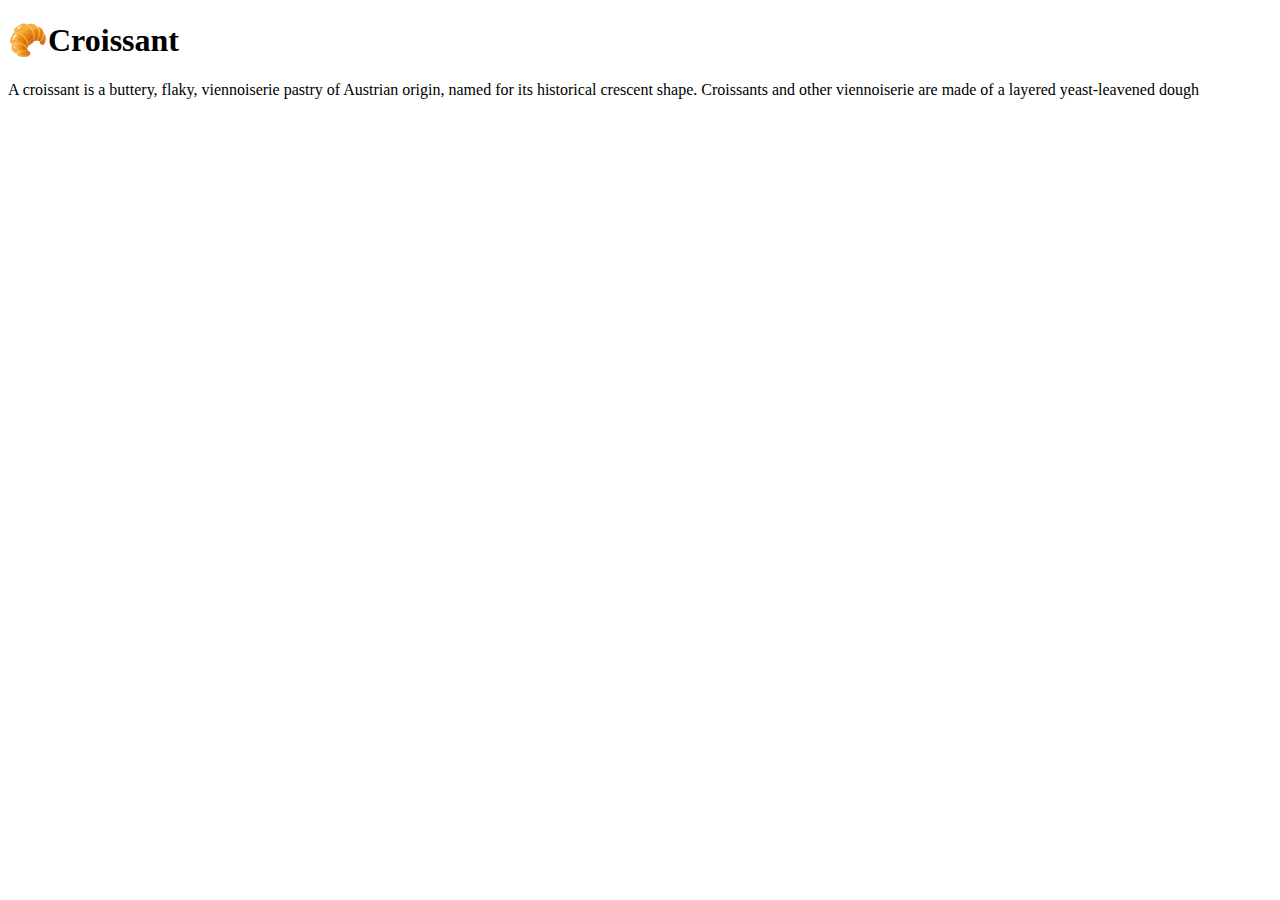
==== index.html @ dd295d42 "Added html files" ====
<!DOCTYPE html>
<html lang="en">

<head>
    <meta charset="UTF-8">
    <meta name="viewport" content="width=device-width, initial-scale=1.0">
    <title>Croissant</title>
</head>

<body>
    <h1>🥐Croissant</h1>
    <p>A croissant is a buttery, flaky, viennoiserie pastry of Austrian origin, named for its historical crescent shape.
        Croissants and other viennoiserie are made of a layered yeast-leavened dough</p>
</body>

</html>
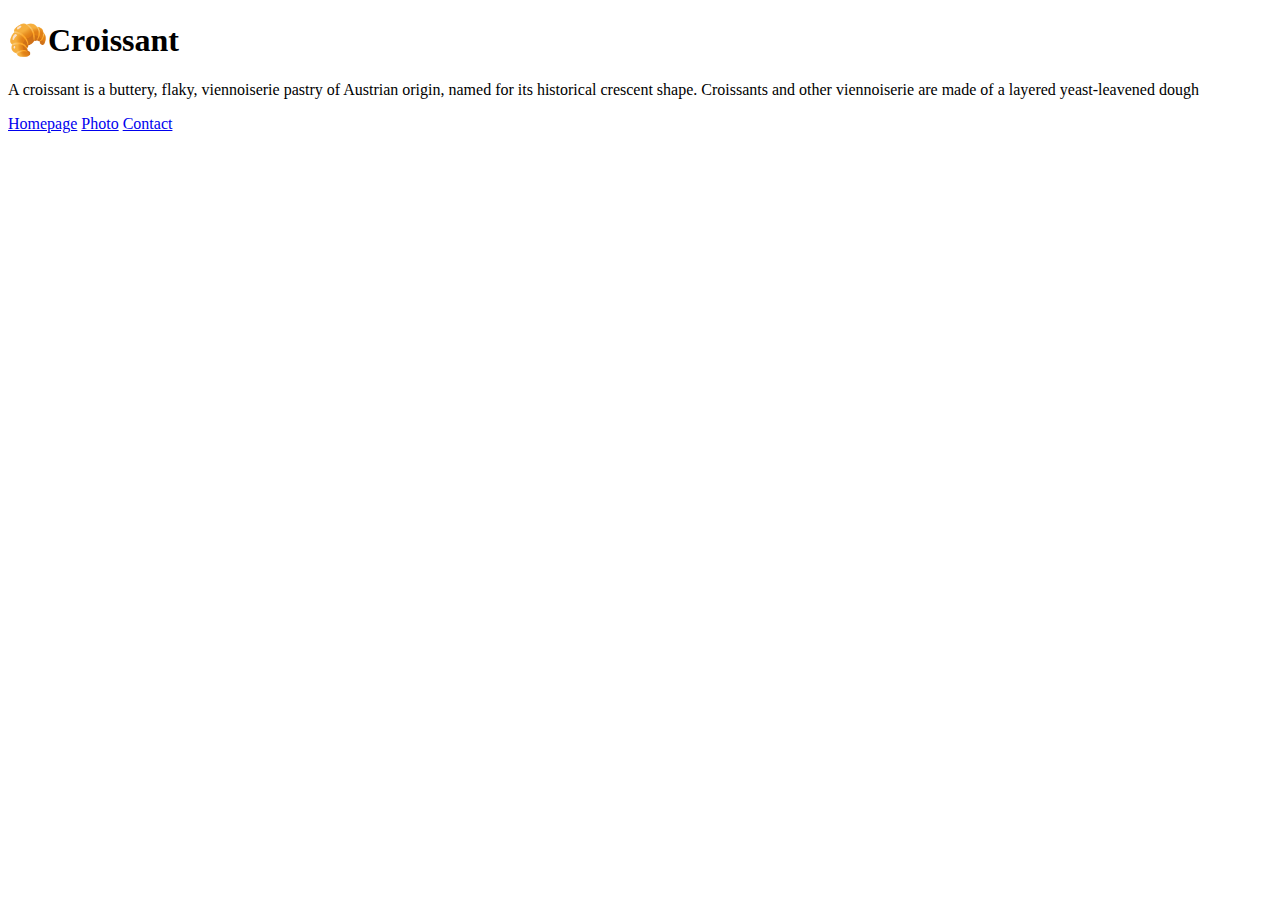
==== commit 437bc31c: "added more elements and links" ====
--- a/index.html
+++ b/index.html
@@ -11,6 +11,11 @@
     <h1>🥐Croissant</h1>
     <p>A croissant is a buttery, flaky, viennoiserie pastry of Austrian origin, named for its historical crescent shape.
         Croissants and other viennoiserie are made of a layered yeast-leavened dough</p>
+    <footer>
+        <a href="/" title="Home">Homepage</a>
+        <a href="/photo.html" title="croissant photo">Photo</a>
+        <a href="/contact.html" title="contact details">Contact</a>
+    </footer>
 </body>
 
 </html>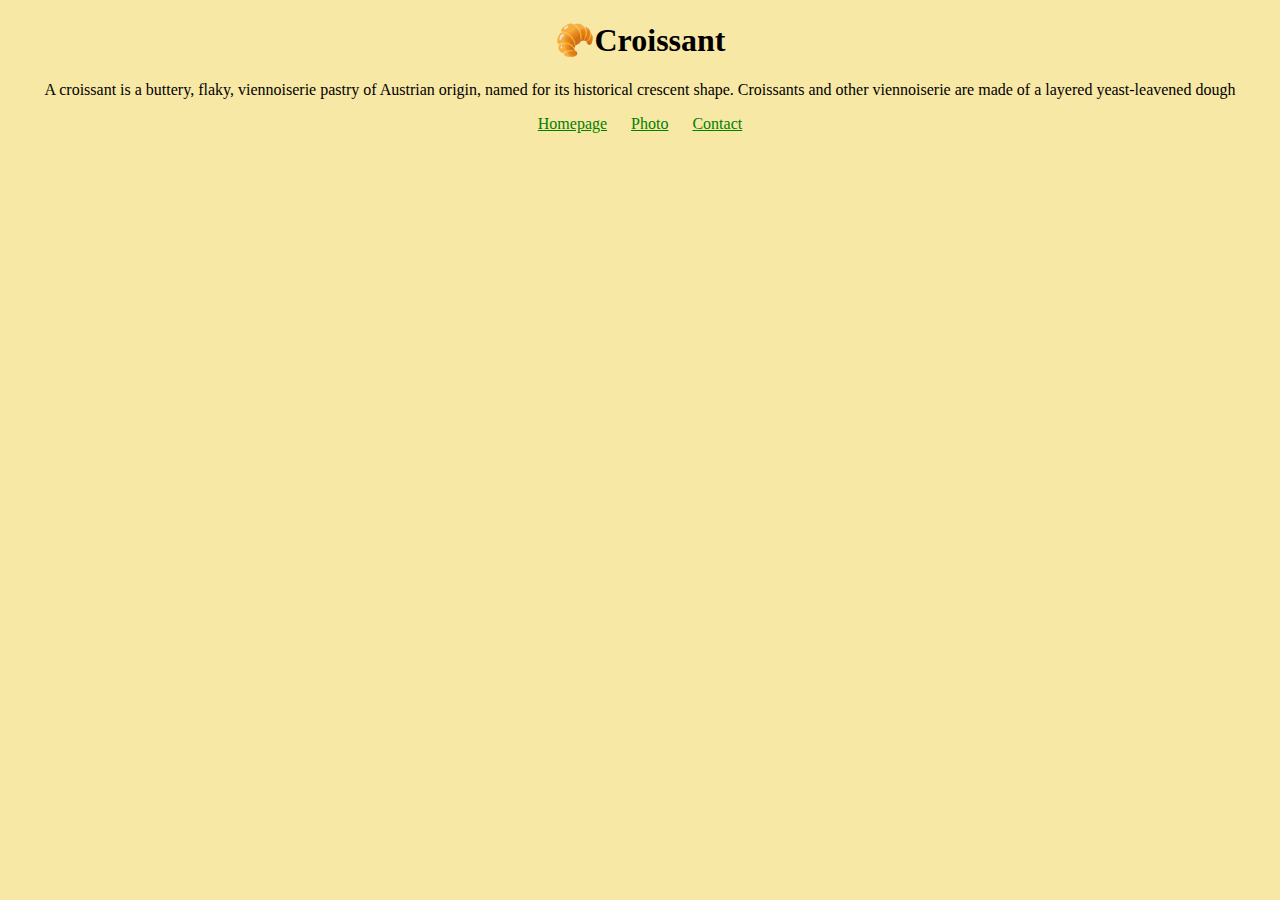
==== commit 9b21392a: "add a meta description" ====
--- a/index.html
+++ b/index.html
@@ -4,7 +4,9 @@
 <head>
     <meta charset="UTF-8">
     <meta name="viewport" content="width=device-width, initial-scale=1.0">
+    <meta name="description" content="About our delicious croissant.">
     <title>Croissant</title>
+    <link rel="stylesheet" href="/css/styles.css">
 </head>
 
 <body>
--- a/css/styles.css
+++ b/css/styles.css
@@ -0,0 +1,24 @@
+body {
+  background: #f8e8a6;
+}
+
+h1,
+p {
+  text-align: center;
+}
+
+.croissant-image {
+  max-width: 100%;
+  border-radius: 10px;
+  display: block;
+  margin: 30px auto;
+}
+
+footer {
+  text-align: center;
+}
+
+footer a {
+  margin: 0 10px;
+  color: green;
+}
